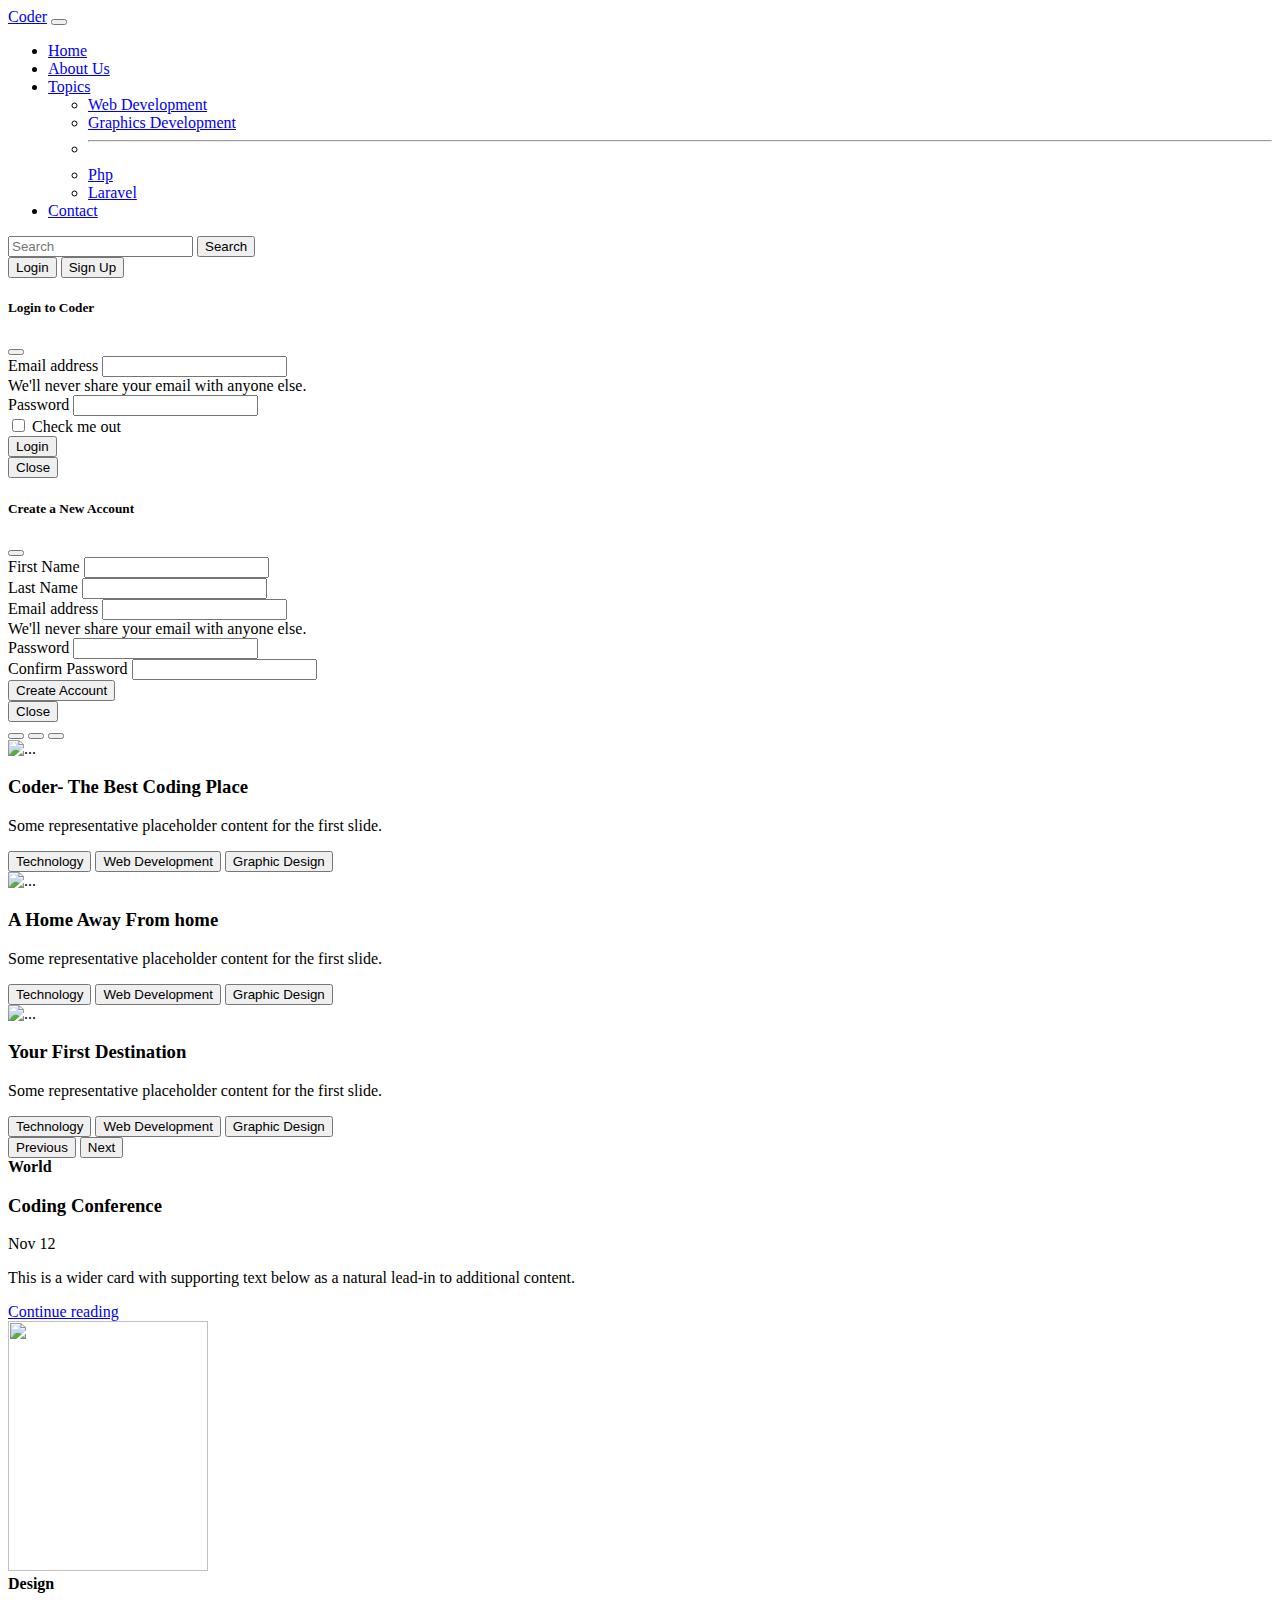
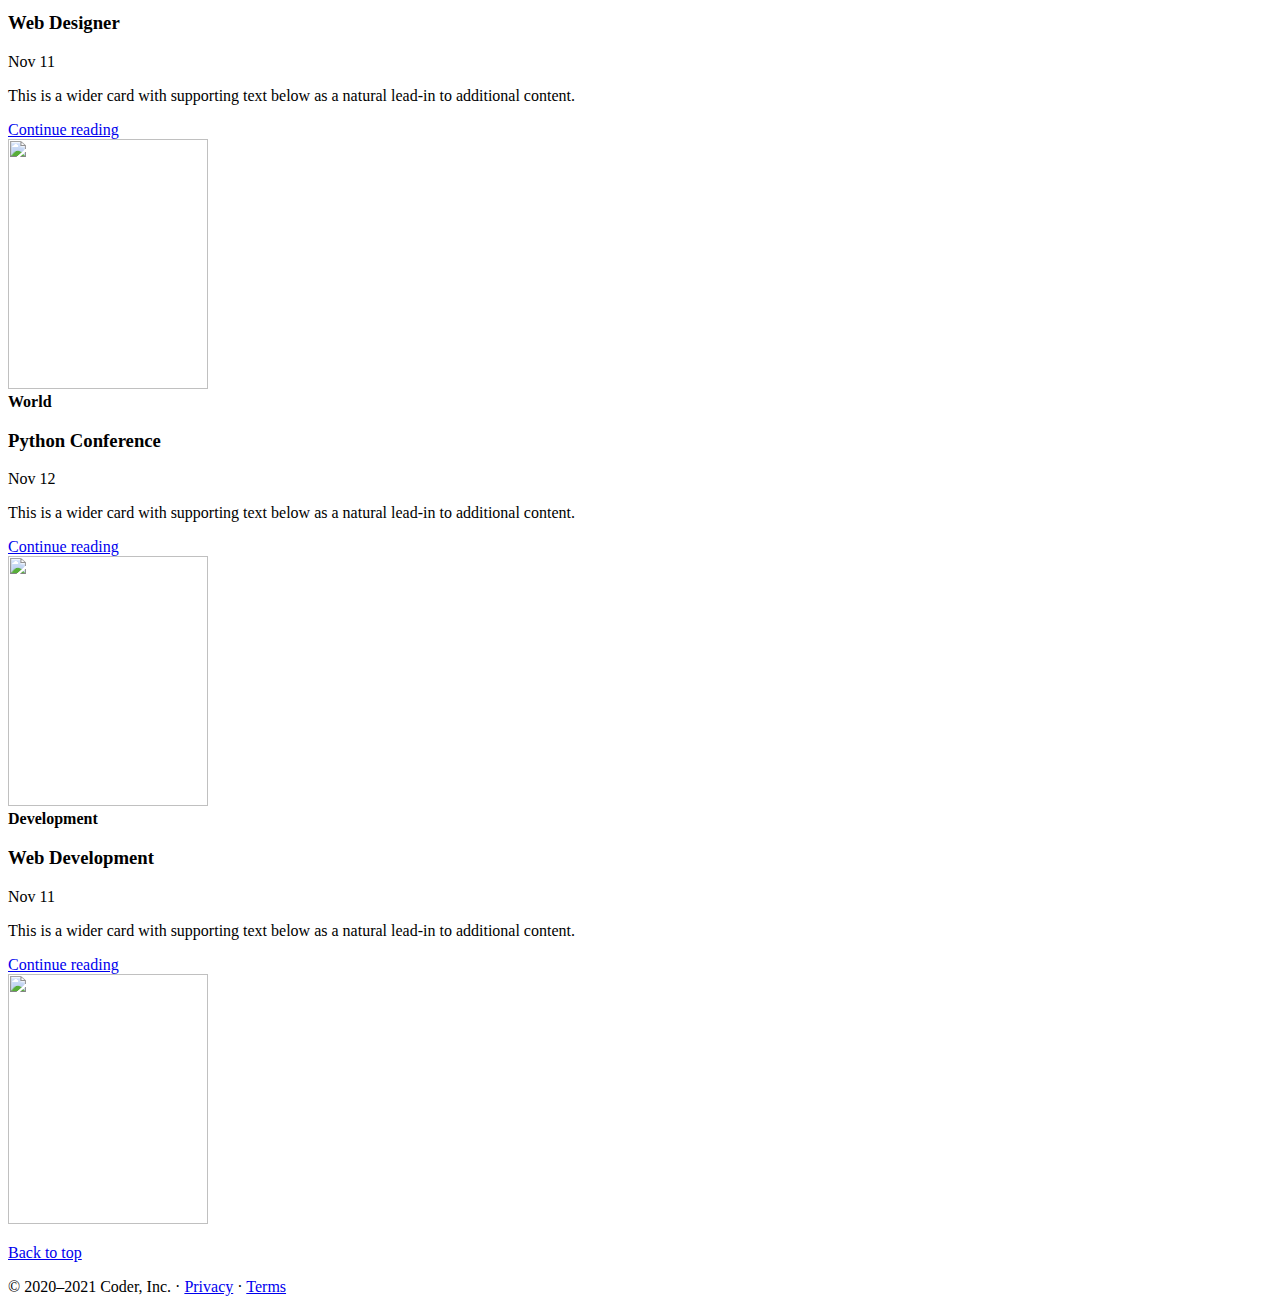
==== index.html @ 3c5ec76d "initial commit" ====
<!doctype html>
<html lang="en">

<head>
    <!-- Required meta tags -->
    <meta charset="utf-8">
    <meta name="viewport" content="width=device-width, initial-scale=1">

    <!-- css link -->
    <link rel="stylesheet" href="css/style.css">
    <!-- Bootstrap CSS -->
    <link href="https://cdn.jsdelivr.net/npm/bootstrap@5.0.0-beta2/dist/css/bootstrap.min.css" rel="stylesheet"
        integrity="sha384-BmbxuPwQa2lc/FVzBcNJ7UAyJxM6wuqIj61tLrc4wSX0szH/Ev+nYRRuWlolflfl" crossorigin="anonymous">

    <title>Coder- A webpage
    </title>
</head>

<body>
    <nav class="navbar navbar-expand-lg navbar-dark bg-dark">
        <div class="container-fluid">
            <a class="navbar-brand" href="index.html">Coder</a>
            <button class="navbar-toggler" type="button" data-bs-toggle="collapse"
                data-bs-target="#navbarSupportedContent" aria-controls="navbarSupportedContent" aria-expanded="false"
                aria-label="Toggle navigation">
                <span class="navbar-toggler-icon"></span>
            </button>
            <div class="collapse navbar-collapse" id="navbarSupportedContent">
                <ul class="navbar-nav me-auto mb-2 mb-lg-0">
                    <li class="nav-item">
                        <a class="nav-link active" aria-current="page" href="index.html">Home</a>
                    </li>
                    <li class="nav-item">
                        <a class="nav-link" href="about.html">About Us</a>
                    </li>

                    <li class="nav-item dropdown">
                        <a class="nav-link dropdown-toggle" href="#" id="navbarDropdown" role="button"
                            data-bs-toggle="dropdown" aria-expanded="false">
                            Topics
                        </a>
                        <ul class="dropdown-menu" aria-labelledby="navbarDropdown">
                            <li><a class="dropdown-item" href="#">Web Development</a></li>
                            <li><a class="dropdown-item" href="#">Graphics Development</a></li>
                            <li>
                                <hr class="dropdown-divider">
                            </li>
                            <li><a class="dropdown-item" href="#">Php</a></li>
                            <li><a class="dropdown-item" href="#">Laravel</a></li>
                        </ul>
                    </li>
                    <li class="nav-item">
                        <a class="nav-link" href="/contact.html">Contact</a>
                    </li>

                </ul>
                <form class="d-flex">
                    <input class="form-control me-2" type="search" placeholder="Search" aria-label="Search">
                    <button class="btn btn-outline-light" type="submit">Search</button>
                </form>
                <div class="mx-2">
                    <button class="btn btn-danger" data-bs-toggle="modal" data-bs-target="#loginModal">Login</button>
                    <button class="btn btn-danger" data-bs-toggle="modal" data-bs-target="#signupModal">Sign Up</button>
                </div>
            </div>
        </div>
    </nav>



    <!--Login Modal -->
    <div class="modal fade" id="loginModal" tabindex="-1" aria-labelledby="loginModalLabel" aria-hidden="true">
        <div class="modal-dialog">
            <div class="modal-content">
                <div class="modal-header">
                    <h5 class="modal-title" id="loginModalLabel">Login to Coder</h5>
                    <button type="button" class="btn-close" data-bs-dismiss="modal" aria-label="Close"></button>
                </div>
                <div class="modal-body">
                    <form>
                        <div class="mb-3">
                          <label for="exampleInputEmail1" class="form-label">Email address</label>
                          <input type="email" class="form-control" id="exampleInputEmail1" aria-describedby="emailHelp">
                          <div id="emailHelp" class="form-text">We'll never share your email with anyone else.</div>
                        </div>
                        <div class="mb-3">
                          <label for="exampleInputPassword1" class="form-label">Password</label>
                          <input type="password" class="form-control" id="exampleInputPassword1">
                        </div>
                        <div class="mb-3 form-check">
                          <input type="checkbox" class="form-check-input" id="exampleCheck1">
                          <label class="form-check-label" for="exampleCheck1">Check me out</label>
                        </div>
                        <button type="submit" class="btn btn-primary">Login</button>
                      </form>
                </div>
                <div class="modal-footer">
                    <button type="button" class="btn btn-secondary" data-bs-dismiss="modal">Close</button>
                </div>
            </div>
        </div>
    </div>



    <!--Signup Modal -->
    <div class="modal fade" id="signupModal" tabindex="-1" aria-labelledby="signupModalLabel" aria-hidden="true">
        <div class="modal-dialog">
            <div class="modal-content">
                <div class="modal-header">
                    <h5 class="modal-title" id="signupModalLabel">Create a New Account</h5>
                    <button type="button" class="btn-close" data-bs-dismiss="modal" aria-label="Close"></button>
                </div>
                <div class="modal-body">
                    <form>
                        <div class="row">
                            <div class="col">
                            <label for="fname" class="form-label">First Name</label>
                              <input type="text" class="form-control" id="fname"  aria-label="First name">
                            </div>
                            <div class="col">
                                <label for="lname" class="form-label">Last Name</label>
                              <input type="text" class="form-control" id="lname" aria-label="Last name">
                            </div>
                          </div>
                        <div class="mb-3">
                          <label for="exampleInputEmail1" class="form-label">Email address</label>
                          <input type="email" class="form-control" id="exampleInputEmail1" aria-describedby="emailHelp">
                          <div id="emailHelp" class="form-text">We'll never share your email with anyone else.</div>
                        </div>
                        <div class="mb-3">
                          <label for="exampleInputPassword1" class="form-label">Password</label>
                          <input type="password" class="form-control" id="exampleInputPassword1">
                        </div>
                        <div class="mb-3">
                            <label for="cexampleInputPassword1" class="form-label"> Confirm Password</label>
                            <input type="password" class="form-control" id="cexampleInputPassword1">
                          </div>
                       
                        <button type="submit" class="btn btn-primary">Create Account</button>
                      </form>
                </div>
                <div class="modal-footer">
                    <button type="button" class="btn btn-secondary" data-bs-dismiss="modal">Close</button>
                </div>
            </div>
        </div>
    </div>

    <div id="carouselExampleCaptions" class="carousel slide carousel-fade" data-bs-ride="carousel">
        <div class="carousel-indicators">
            <button type="button" data-bs-target="#carouselExampleCaptions" data-bs-slide-to="0" class="active"
                aria-current="true" aria-label="Slide 1"></button>
            <button type="button" data-bs-target="#carouselExampleCaptions" data-bs-slide-to="1"
                aria-label="Slide 2"></button>
            <button type="button" data-bs-target="#carouselExampleCaptions" data-bs-slide-to="2"
                aria-label="Slide 3"></button>
        </div>
        <div class="carousel-inner">
            <div class="carousel-item active">
                <img src="images/carausal-1.jpg" class="d-block w-100" alt="...">
                <div class="carousel-caption d-none d-md-block">
                    <h3>Coder- The Best Coding Place</h3>
                    <p>Some representative placeholder content for the first slide.</p>
                    <button class="btn btn-danger">Technology</button>
                    <button class="btn btn-primary">Web Development</button>
                    <button class="btn btn-success">Graphic Design</button>
                </div>
            </div>
            <div class="carousel-item">
                <img src="https://source.unsplash.com/1400x500/?computer,code" class="d-block w-100" alt="...">
                <div class="carousel-caption d-none d-md-block">
                    <h3>A Home Away From home</h3>
                    <p>Some representative placeholder content for the first slide.</p>
                    <button class="btn btn-danger">Technology</button>
                    <button class="btn btn-primary">Web Development</button>
                    <button class="btn btn-success">Graphic Design</button>
                </div>
            </div>
            <div class="carousel-item">
                <img src="https://source.unsplash.com/1400x500/?python,technology" class="d-block w-100" alt="...">
                <div class="carousel-caption d-none d-md-block">
                    <h3>Your First Destination</h3>
                    <p>Some representative placeholder content for the first slide.</p>
                    <button class="btn btn-danger">Technology</button>
                    <button class="btn btn-primary">Web Development</button>
                    <button class="btn btn-success">Graphic Design</button>
                </div>
            </div>
        </div>
        <button class="carousel-control-prev" type="button" data-bs-target="#carouselExampleCaptions"
            data-bs-slide="prev">
            <span class="carousel-control-prev-icon" aria-hidden="true"></span>
            <span class="visually-hidden">Previous</span>
        </button>
        <button class="carousel-control-next" type="button" data-bs-target="#carouselExampleCaptions"
            data-bs-slide="next">
            <span class="carousel-control-next-icon" aria-hidden="true"></span>
            <span class="visually-hidden">Next</span>
        </button>
    </div>

    <div class="container my-4">
        <div class="row mb-2">
            <div class="col-md-6">
                <div
                    class="row g-0 border rounded overflow-hidden flex-md-row mb-4 shadow-sm h-md-250 position-relative">
                    <div class="col p-4 d-flex flex-column position-static">
                        <strong class="d-inline-block mb-2 text-primary">World</strong>
                        <h3 class="mb-0">Coding Conference</h3>
                        <div class="mb-1 text-muted">Nov 12</div>
                        <p class="card-text mb-auto">This is a wider card with supporting text below as a natural
                            lead-in to additional content.</p>
                        <a href="#" class="stretched-link">Continue reading</a>
                    </div>
                    <div class="col-auto d-none d-lg-block">
                        <img class="bd-placeholder-img" width="200" height="250"
                            src="https://source.unsplash.com/500x700/?men">
                    </div>
                </div>
            </div>
            <div class="col-md-6">
                <div
                    class="row g-0 border rounded overflow-hidden flex-md-row mb-4 shadow-sm h-md-250 position-relative">
                    <div class="col p-4 d-flex flex-column position-static">
                        <strong class="d-inline-block mb-2 text-success">Design</strong>
                        <h3 class="mb-0">Web Designer</h3>
                        <div class="mb-1 text-muted">Nov 11</div>
                        <p class="mb-auto">This is a wider card with supporting text below as a natural lead-in to
                            additional content.</p>
                        <a href="#" class="stretched-link">Continue reading</a>
                    </div>
                    <div class="col-auto d-none d-lg-block">
                        <img class="bd-placeholder-img" width="200" height="250"
                            src="https://source.unsplash.com/500x700/?women">

                    </div>
                </div>
            </div>
        </div>
        <div class="row mb-2">
            <div class="col-md-6">
                <div
                    class="row g-0 border rounded overflow-hidden flex-md-row mb-4 shadow-sm h-md-250 position-relative">
                    <div class="col p-4 d-flex flex-column position-static">
                        <strong class="d-inline-block mb-2 text-primary">World</strong>
                        <h3 class="mb-0">Python Conference</h3>
                        <div class="mb-1 text-muted">Nov 12</div>
                        <p class="card-text mb-auto">This is a wider card with supporting text below as a natural
                            lead-in to additional content.</p>
                        <a href="#" class="stretched-link">Continue reading</a>
                    </div>
                    <div class="col-auto d-none d-lg-block">
                        <img class="bd-placeholder-img" width="200" height="250"
                            src="https://source.unsplash.com/500x700/?html">
                    </div>
                </div>
            </div>
            <div class="col-md-6">
                <div
                    class="row g-0 border rounded overflow-hidden flex-md-row mb-4 shadow-sm h-md-250 position-relative">
                    <div class="col p-4 d-flex flex-column position-static">
                        <strong class="d-inline-block mb-2 text-success">Development</strong>
                        <h3 class="mb-0">Web Development</h3>
                        <div class="mb-1 text-muted">Nov 11</div>
                        <p class="mb-auto">This is a wider card with supporting text below as a natural lead-in to
                            additional content.</p>
                        <a href="#" class="stretched-link">Continue reading</a>
                    </div>
                    <div class="col-auto d-none d-lg-block">
                        <img class="bd-placeholder-img" width="200" height="250"
                            src="https://source.unsplash.com/500x700/?css">

                    </div>
                </div>
            </div>
        </div>

    </div>

    <footer class="container">
        <p class="float-end"><a href="#">Back to top</a></p>
        <p>© 2020–2021 Coder, Inc. · <a href="#">Privacy</a> · <a href="#">Terms</a></p>
    </footer>

    <!-- Optional JavaScript; choose one of the two! -->

    <!-- Option 1: Bootstrap Bundle with Popper -->
    <script src="https://cdn.jsdelivr.net/npm/bootstrap@5.0.0-beta2/dist/js/bootstrap.bundle.min.js"
        integrity="sha384-b5kHyXgcpbZJO/tY9Ul7kGkf1S0CWuKcCD38l8YkeH8z8QjE0GmW1gYU5S9FOnJ0"
        crossorigin="anonymous"></script>

    <!-- Option 2: Separate Popper and Bootstrap JS -->
    <!--
    <script src="https://cdn.jsdelivr.net/npm/@popperjs/core@2.6.0/dist/umd/popper.min.js" integrity="sha384-KsvD1yqQ1/1+IA7gi3P0tyJcT3vR+NdBTt13hSJ2lnve8agRGXTTyNaBYmCR/Nwi" crossorigin="anonymous"></script>
    <script src="https://cdn.jsdelivr.net/npm/bootstrap@5.0.0-beta2/dist/js/bootstrap.min.js" integrity="sha384-nsg8ua9HAw1y0W1btsyWgBklPnCUAFLuTMS2G72MMONqmOymq585AcH49TLBQObG" crossorigin="anonymous"></script>
    -->
</body>

</html>
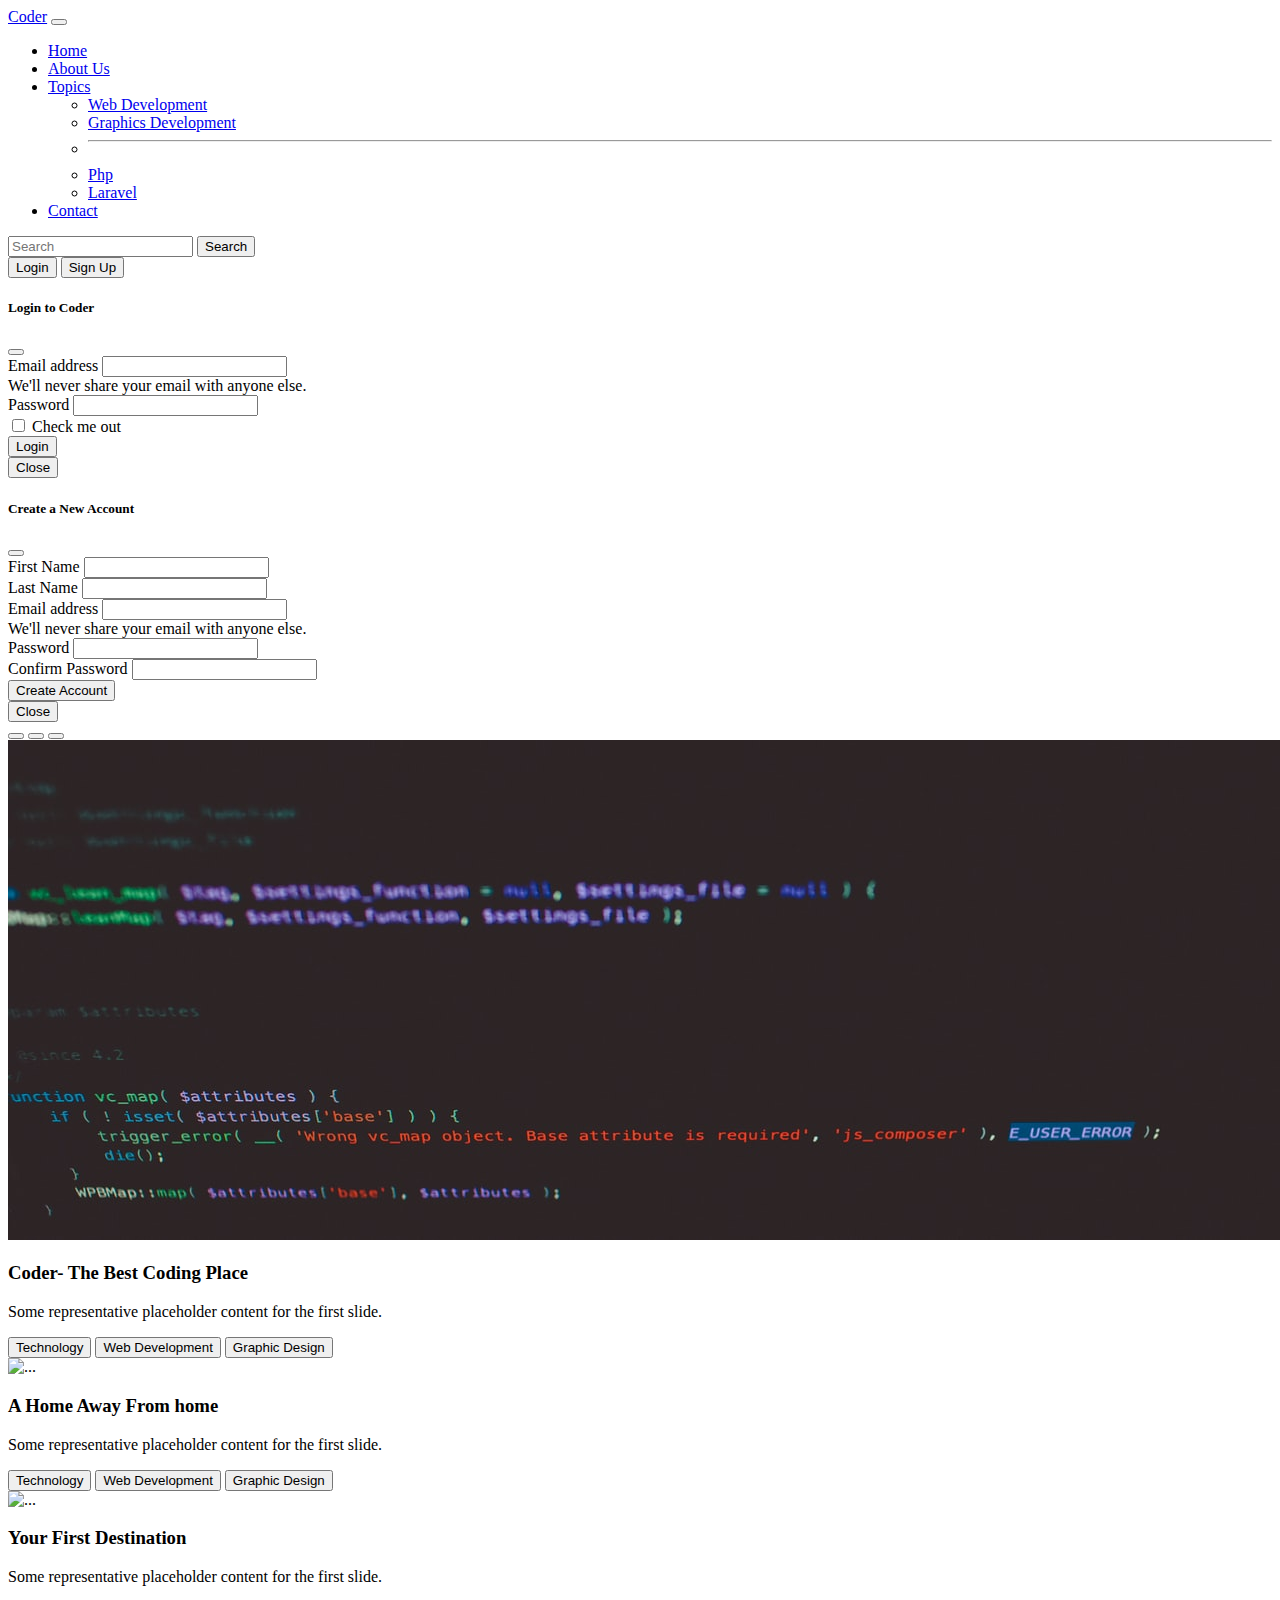
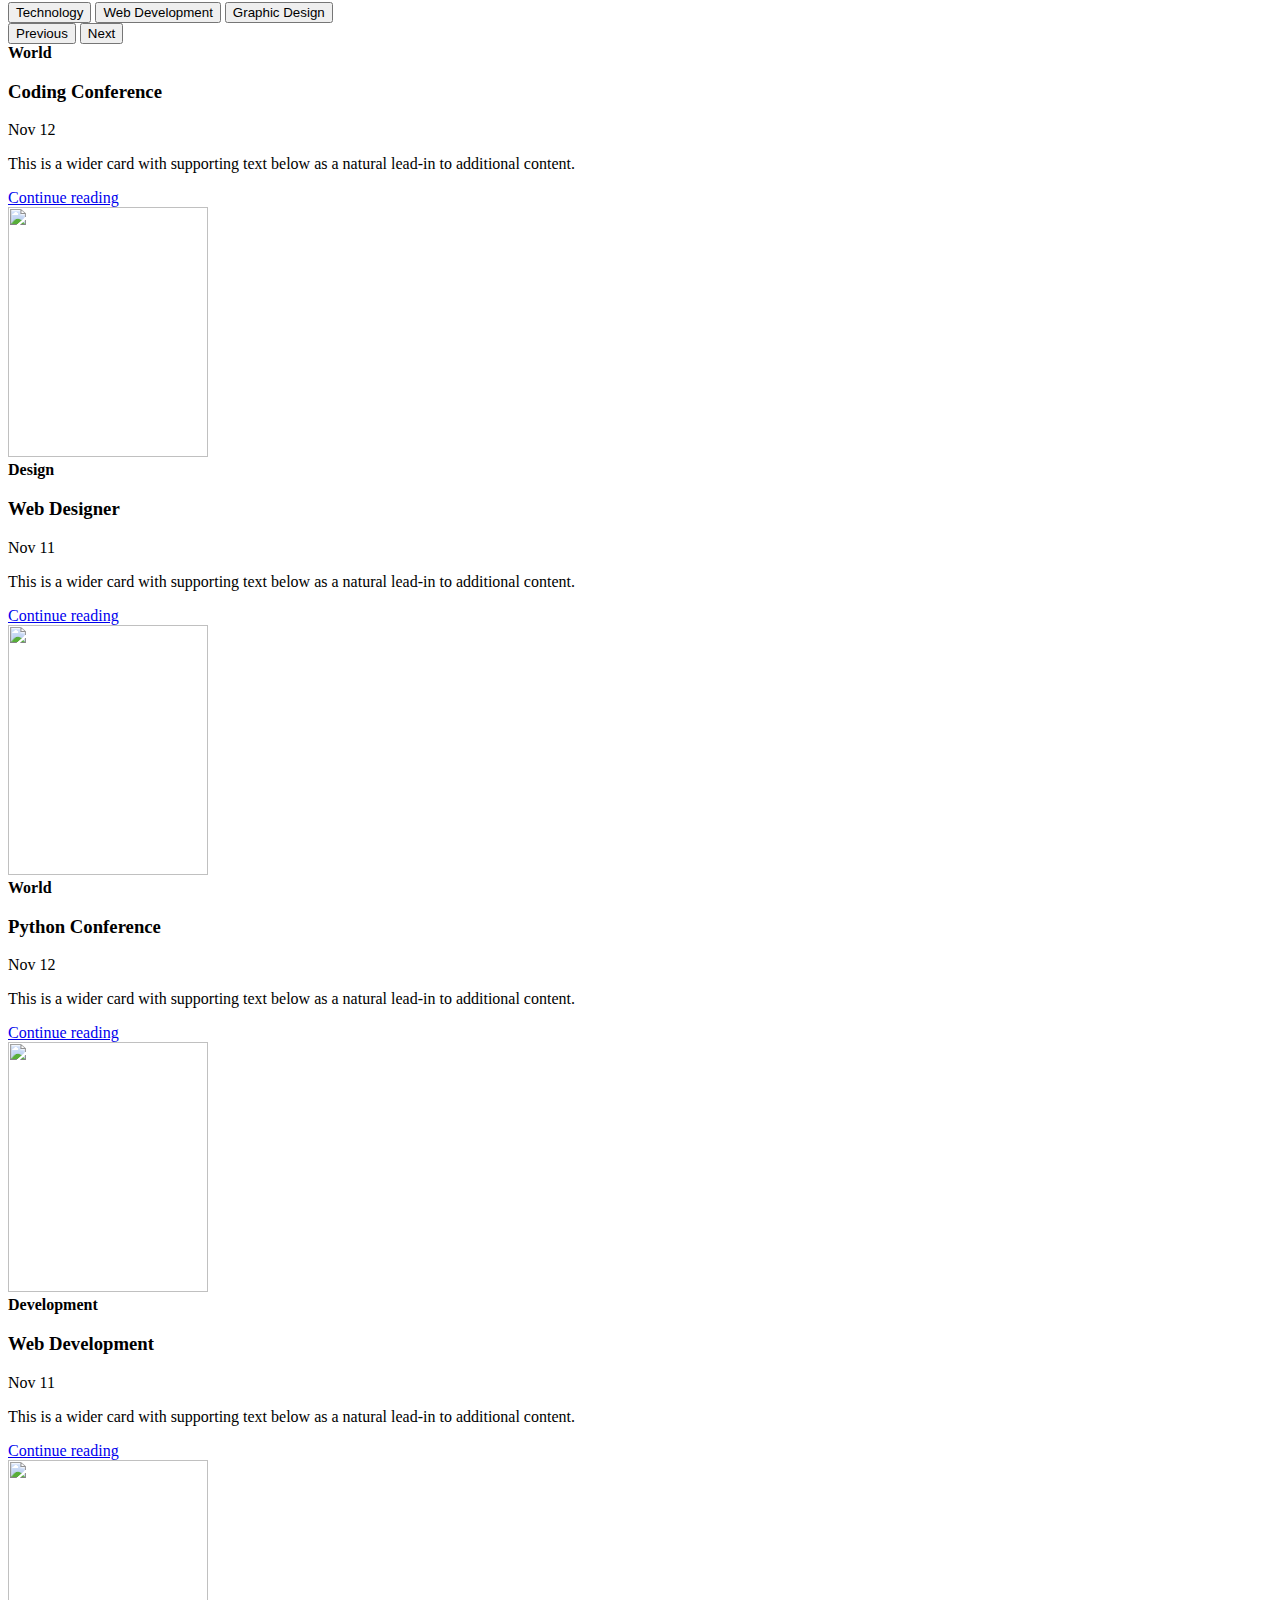
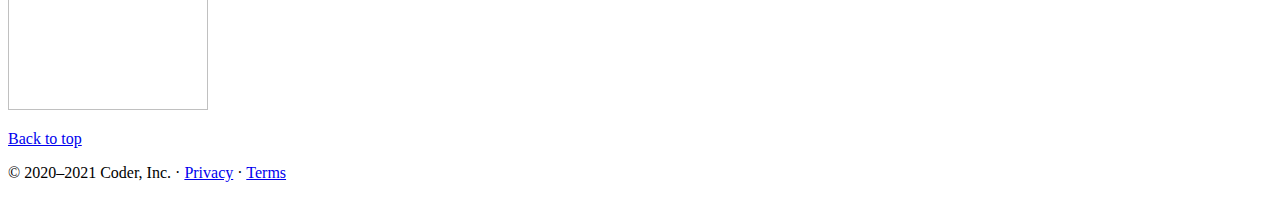
==== commit 6b463d4e: "Update index.html" ====
--- a/index.html
+++ b/index.html
@@ -19,7 +19,7 @@
 <body>
     <nav class="navbar navbar-expand-lg navbar-dark bg-dark">
         <div class="container-fluid">
-            <a class="navbar-brand" href="index.html">Coder</a>
+            <a class="navbar-brand" href="/Coder/">Coder</a>
             <button class="navbar-toggler" type="button" data-bs-toggle="collapse"
                 data-bs-target="#navbarSupportedContent" aria-controls="navbarSupportedContent" aria-expanded="false"
                 aria-label="Toggle navigation">
@@ -28,10 +28,10 @@
             <div class="collapse navbar-collapse" id="navbarSupportedContent">
                 <ul class="navbar-nav me-auto mb-2 mb-lg-0">
                     <li class="nav-item">
-                        <a class="nav-link active" aria-current="page" href="index.html">Home</a>
+                        <a class="nav-link active" aria-current="page" href="/Coder/">Home</a>
                     </li>
                     <li class="nav-item">
-                        <a class="nav-link" href="about.html">About Us</a>
+                        <a class="nav-link" href="/Coder/about.html">About Us</a>
                     </li>
 
                     <li class="nav-item dropdown">
@@ -50,7 +50,7 @@
                         </ul>
                     </li>
                     <li class="nav-item">
-                        <a class="nav-link" href="/contact.html">Contact</a>
+                        <a class="nav-link" href="/Coder/contact.html">Contact</a>
                     </li>
 
                 </ul>
@@ -158,7 +158,7 @@
         </div>
         <div class="carousel-inner">
             <div class="carousel-item active">
-                <img src="images/carausal-1.jpg" class="d-block w-100" alt="...">
+                <img src="carausal-1.jpg" class="d-block w-100" alt="...">
                 <div class="carousel-caption d-none d-md-block">
                     <h3>Coder- The Best Coding Place</h3>
                     <p>Some representative placeholder content for the first slide.</p>
@@ -297,4 +297,4 @@
     -->
 </body>
 
-</html>+</html>
